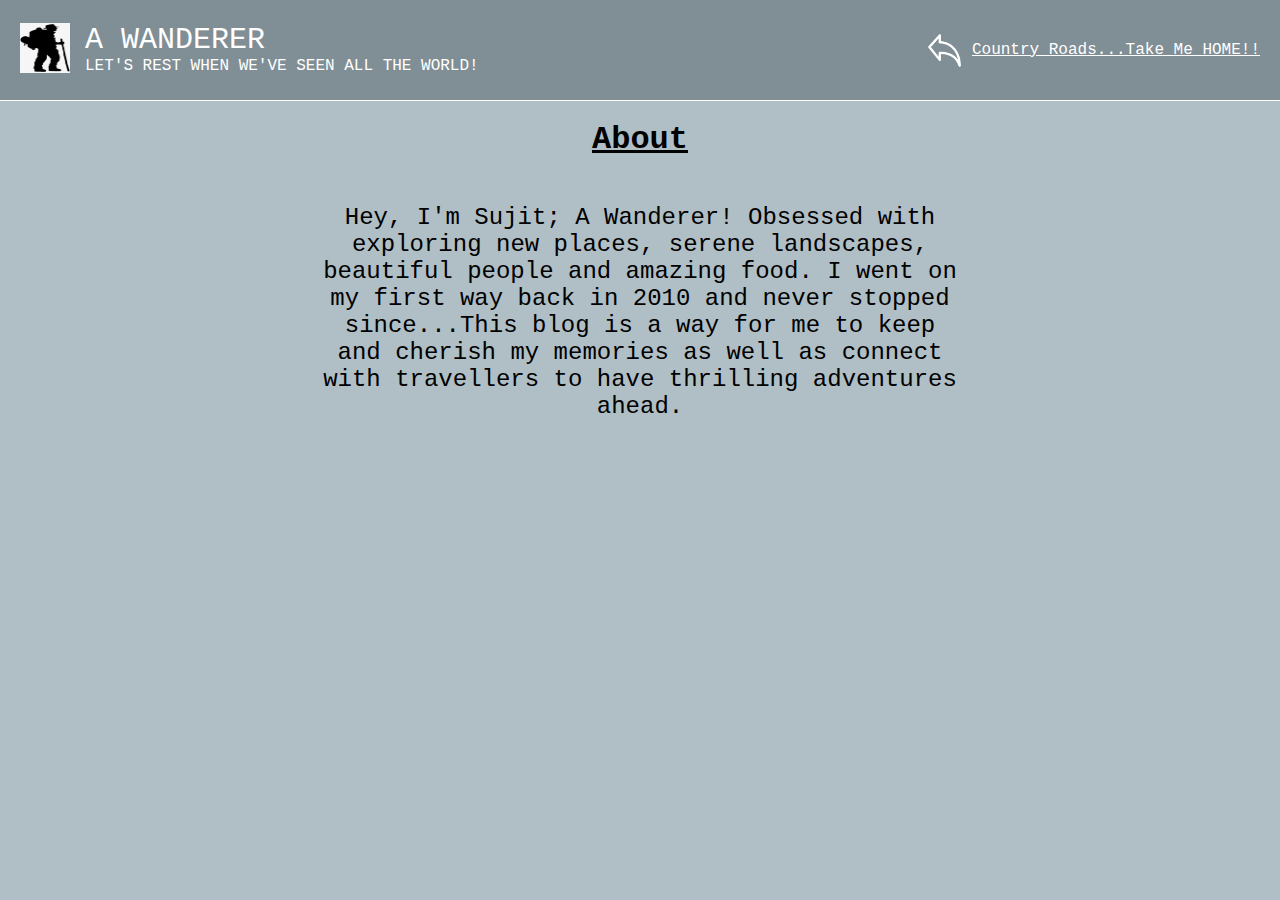
==== resources/components/about/about.html @ 6acae227 "REFACTORED: blog content to be personal blog" ====
<!DOCTYPE html>
<html>
    <head>
        <link rel="icon" type="image/png" href="./../../images/wanderer-fevicon.png">
        <title>
            A Wanderer
        </title>
        <link rel="stylesheet" href="./../../css/components/about/about.css">
    </head>

    <body>
        <div class="container">
            <header class="head">
                <div class="header-left-panel">
                    <div>
                        <img src="./../../images/wanderer-fevicon.png" alt="wanderer-logo" class="logo">
                    </div>
                    <div>
                        <h3 class="blog">
                            A Wanderer
                        </h3>
                        <h4 class="tagline">
                            Let's rest when we've seen all the world!
                        </h4>
                    </div>
                </div>

                <div class="header-right-panel">
                    <div class="link-section">
                        <a href="./../../../index.html" class="back-link"><img src="./../../images/back-arrow.png" alt="back-arrow" class="back-arrow">Country Roads...Take Me HOME!!</a>
                    </div>
                </div>
            </header>

            <div class="content-container">
                <h1>About</h1>
                <p class="about">Hey, I'm Sujit; A Wanderer! Obsessed with exploring new places, serene landscapes, beautiful people and amazing food. I went on my first way back in 2010 and never stopped since...This blog is a way for me to keep and cherish my memories as well as connect with travellers to have thrilling adventures ahead.</p>
            </div>
        </div>
    </body>
</html>
---- resources/css/components/about/about.css ----
@import "./../../../css/index.css";

.link-section {
    display: flex;
    align-items: center;
}

.back-arrow {
    height: 35px;
    width: 35px;
    filter: invert(100%);
    margin-right: 10px;
}

.back-link {
    display: flex;
    align-items: center;
}

.content-container {
    display: flex;
    flex-direction: column;
    justify-content: flex-start;
    align-items: center;
    color: var(--secondary-text);
}

h1 {
    text-decoration: underline;
}

p {
    width: 50%;
    font-size: 24px;
    text-align: center;
}
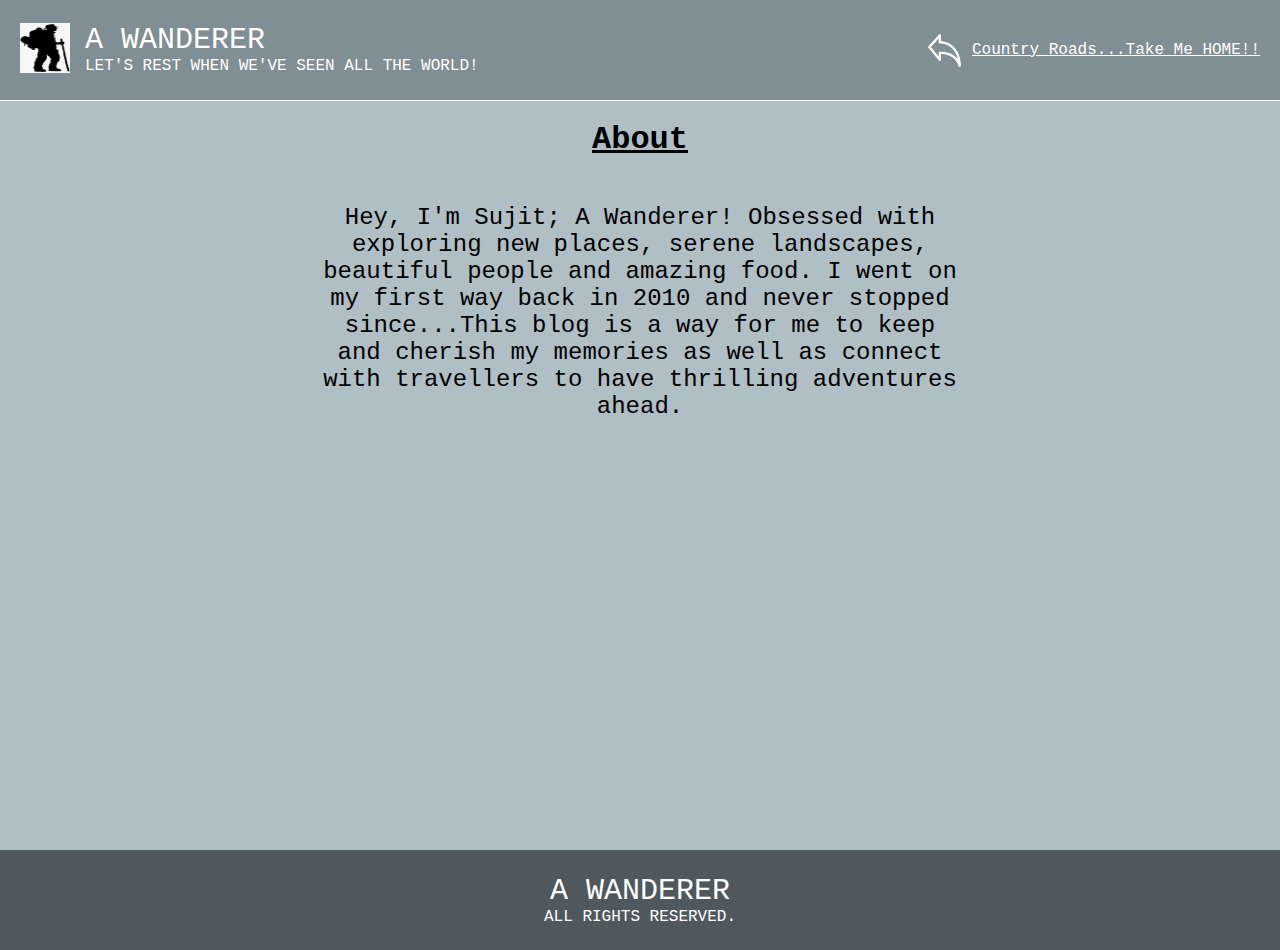
==== commit ca9e5067: "ADDED: footer in about page" ====
--- a/resources/components/about/about.html
+++ b/resources/components/about/about.html
@@ -36,6 +36,11 @@
                 <h1>About</h1>
                 <p class="about">Hey, I'm Sujit; A Wanderer! Obsessed with exploring new places, serene landscapes, beautiful people and amazing food. I went on my first way back in 2010 and never stopped since...This blog is a way for me to keep and cherish my memories as well as connect with travellers to have thrilling adventures ahead.</p>
             </div>
+
+            <footer class="footer">
+                <h3>A Wanderer</h3>
+                <h4>All rights reserved.</h4>
+            </footer>
         </div>
     </body>
 </html>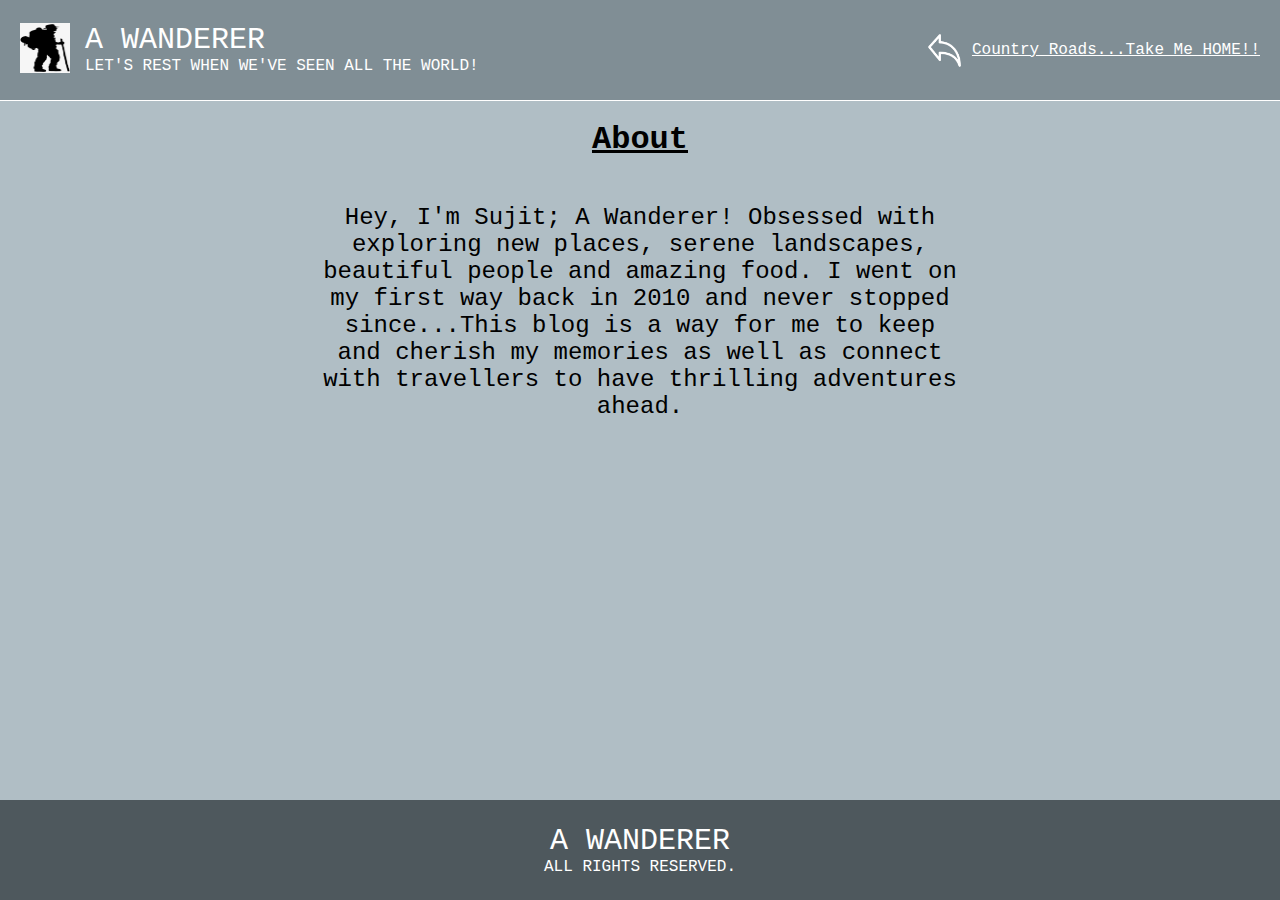
==== commit cbacab6c: "ADDED: meta for all the components" ====
--- a/resources/components/about/about.html
+++ b/resources/components/about/about.html
@@ -1,6 +1,7 @@
 <!DOCTYPE html>
 <html>
     <head>
+        <meta name="viewport" content="width=device-width, initial-scale=1">
         <link rel="icon" type="image/png" href="./../../images/wanderer-fevicon.png">
         <title>
             A Wanderer
--- a/resources/css/components/about/about.css
+++ b/resources/css/components/about/about.css
@@ -1,36 +1 @@
 @import "./../../../css/index.css";
-
-.link-section {
-    display: flex;
-    align-items: center;
-}
-
-.back-arrow {
-    height: 35px;
-    width: 35px;
-    filter: invert(100%);
-    margin-right: 10px;
-}
-
-.back-link {
-    display: flex;
-    align-items: center;
-}
-
-.content-container {
-    display: flex;
-    flex-direction: column;
-    justify-content: flex-start;
-    align-items: center;
-    color: var(--secondary-text);
-}
-
-h1 {
-    text-decoration: underline;
-}
-
-p {
-    width: 50%;
-    font-size: 24px;
-    text-align: center;
-}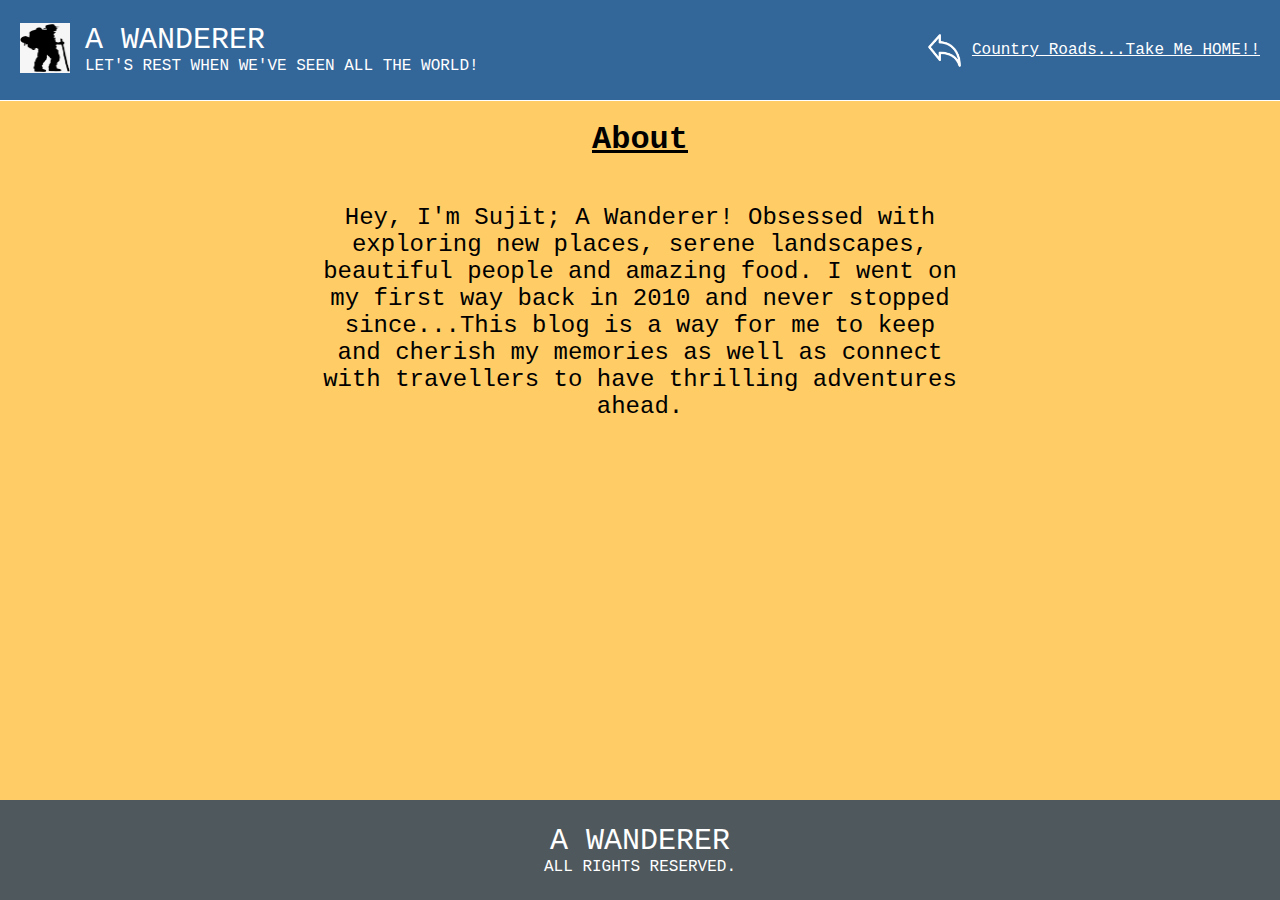
==== commit c002ac9f: "ADDED: lang attribute on html tags" ====
--- a/resources/components/about/about.html
+++ b/resources/components/about/about.html
@@ -1,5 +1,5 @@
 <!DOCTYPE html>
-<html>
+<html lang="en">
     <head>
         <meta name="viewport" content="width=device-width, initial-scale=1">
         <link rel="icon" type="image/png" href="./../../images/wanderer-fevicon.png">
--- a/resources/css/components/about/about.css
+++ b/resources/css/components/about/about.css
@@ -1 +1,2 @@
-@import "./../../../css/index.css";
+@import url("./../../index.css");
+@import url("./../../pages.css");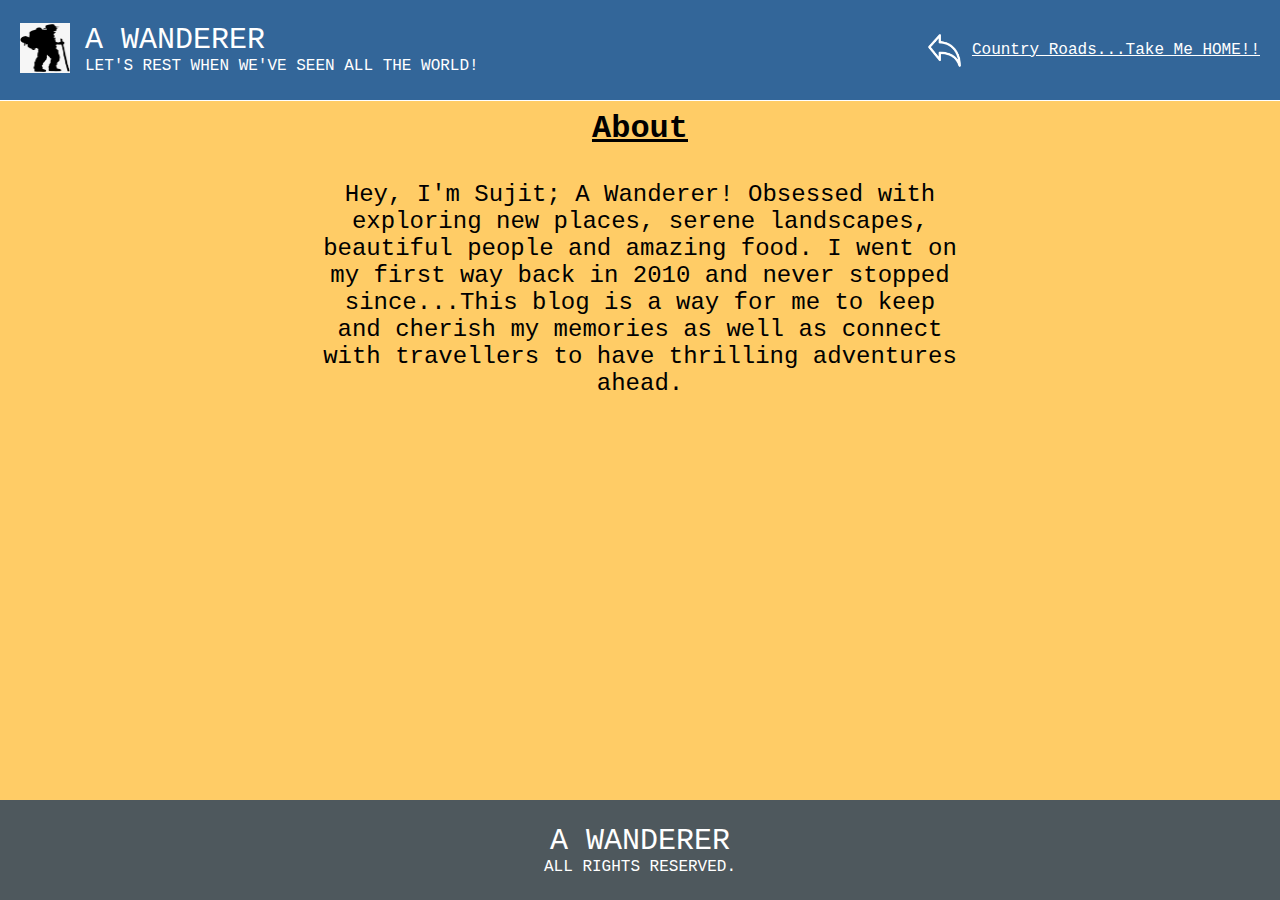
==== commit f31ec6ee: "RESOLVED: axe devtools issues" ====
--- a/resources/components/about/about.html
+++ b/resources/components/about/about.html
@@ -34,7 +34,7 @@
             </header>
 
             <div class="content-container">
-                <h1>About</h1>
+                <h1 class="page-title">About</h1>
                 <p class="about">Hey, I'm Sujit; A Wanderer! Obsessed with exploring new places, serene landscapes, beautiful people and amazing food. I went on my first way back in 2010 and never stopped since...This blog is a way for me to keep and cherish my memories as well as connect with travellers to have thrilling adventures ahead.</p>
             </div>
 
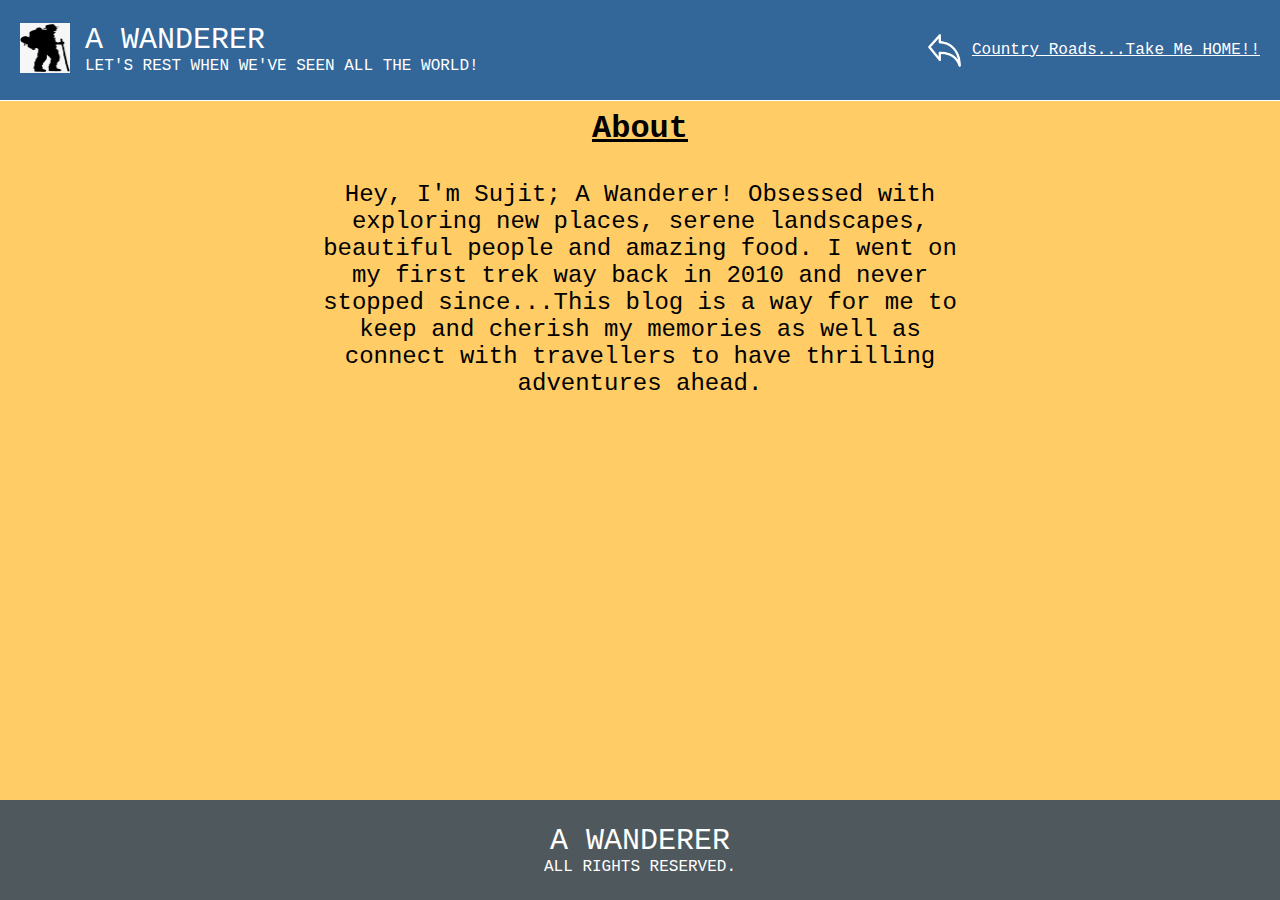
==== commit 70d65884: "RESOLVED: about text issue" ====
--- a/resources/components/about/about.html
+++ b/resources/components/about/about.html
@@ -33,9 +33,9 @@
                 </div>
             </header>
 
-            <div class="content-container">
+            <div class="content-container" role="main">
                 <h1 class="page-title">About</h1>
-                <p class="about">Hey, I'm Sujit; A Wanderer! Obsessed with exploring new places, serene landscapes, beautiful people and amazing food. I went on my first way back in 2010 and never stopped since...This blog is a way for me to keep and cherish my memories as well as connect with travellers to have thrilling adventures ahead.</p>
+                <p class="about">Hey, I'm Sujit; A Wanderer! Obsessed with exploring new places, serene landscapes, beautiful people and amazing food. I went on my first trek way back in 2010 and never stopped since...This blog is a way for me to keep and cherish my memories as well as connect with travellers to have thrilling adventures ahead.</p>
             </div>
 
             <footer class="footer">
